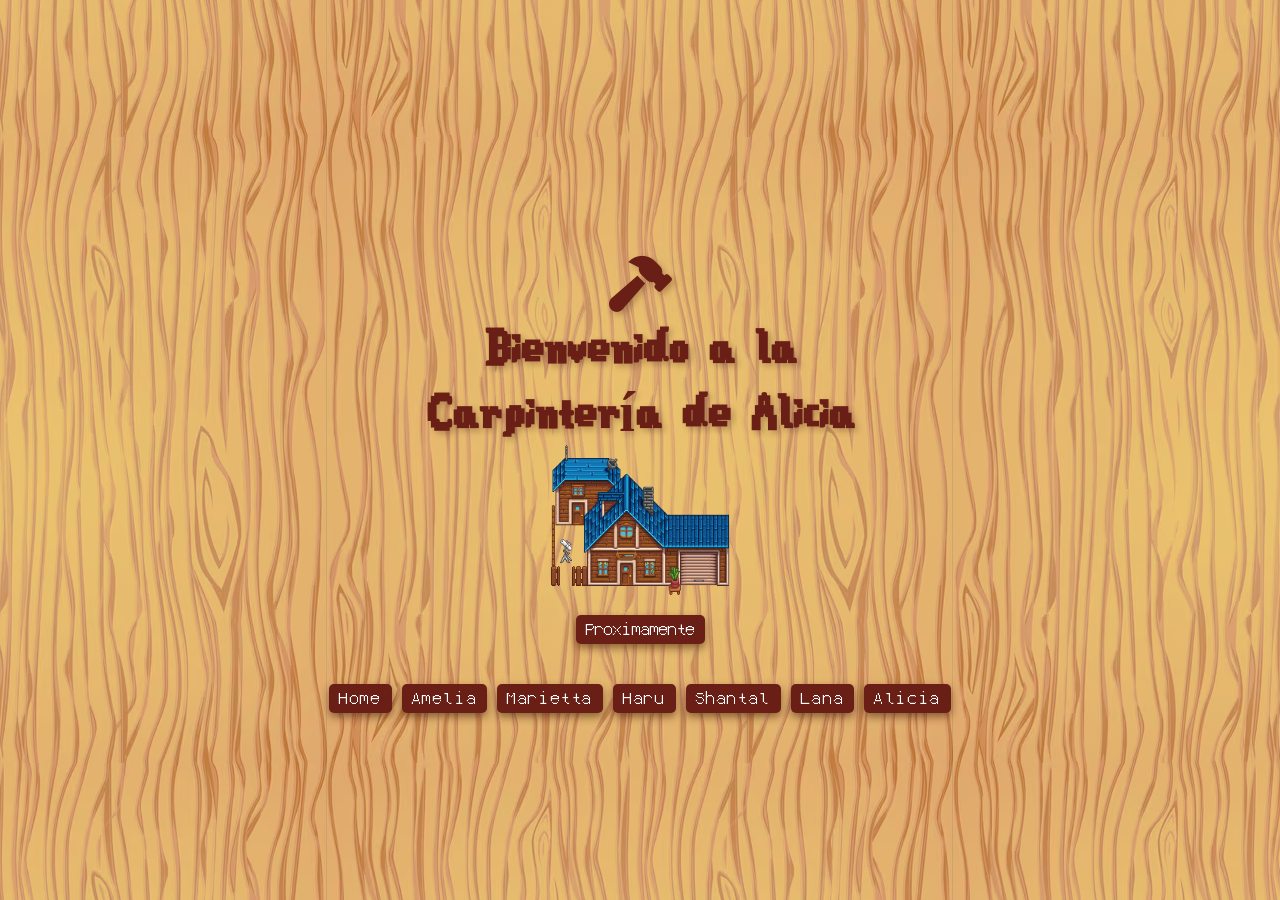
==== Alicia.html @ 322b6f49 "carpintería" ====
<!DOCTYPE html>
<html lang="es">
<head>
    <meta charset="UTF-8">
    <meta name="viewport" content="width=device-width, initial-scale=1.0">
    <title>Carpintería de Alicia</title>
</head>
<body>
    <link rel="stylesheet" href="https://cdnjs.cloudflare.com/ajax/libs/font-awesome/6.0.0-beta3/css/all.min.css">
    <link rel="stylesheet" href="styles.css">
    <script src="constants.js"></script>

    <h1 id="titulo"><br><br><i class="fa-solid fa-hammer"></i><br> Bienvenido a la<br> Carpintería de Alicia </h1>

    <img src="img/alicia/CARPINTERIA.png" class="separator" alt="Separador">

    <div id="button-container" class="button-container">
        <button id="btn-" class="button">Proximamente</button>
    </div>


    <div class="store" id="store"></div>

    <div id="render-button-container" class="button-container"></div>
    <script> renderButtons("render-button-container"); </script>

    <footer class="footer"></footer>
</body>
</html>

<script>
    /*
    const currentSeason = localStorage.getItem("currentSeason");
    document.getElementById("clock").innerHTML = `
            ${currentSeason || "Temporada desconocida"}`*/

    cañas = `
        <div class="store">
            <div class="product-row">
                <div class="images-column">
                    <img src="img/alicia/.png" class="image">
                </div>
                <div class="prices-column">
                    <span class="price"><img src="img/gold.png" class="image">0</span>
                </div>
            </div>
        </div>`;

    cebos = `
        <div class="store">
            <div class="product-row">
                <div class="images-column">
                    <img src="img/alicia/.png" class="image">
                </div>
                <div class="prices-column">
                    <span class="price"><img src="img/gold.png" class="image">0</span>
                </div>
            </div>
        </div>`;

    otros = `
        <div class="store">
            <div class="product-row">
                <div class="images-column">
                    <img src="img/alicia/.png" class="image">
                </div>
                <div class="prices-column">
                    <span class="price"><img src="img/gold.png" class="image">0</span>
                </div>
            </div>
        </div>`;
        

    function mostrarContenido(tipo) {
        const storeElement = document.getElementById("store");
        if (tipo === "cañas") { storeElement.innerHTML = cañas;
        } else if (tipo === "cebos") { storeElement.innerHTML = cebos; 
        } else if (tipo === "otros") { storeElement.innerHTML = otros; }
    }

    document.getElementById("btn-cañas").addEventListener("click", function() { mostrarContenido("cañas"); });
    document.getElementById("btn-cebos").addEventListener("click", function() { mostrarContenido("cebos"); });
    document.getElementById("btn-otros").addEventListener("click", function() { mostrarContenido("otros"); });
</script>
---- styles.css ----
@font-face {
    font-family: "PixelatedElegance";
    src: url("resources/huslyunicode.ttf");
}

@font-face {
    font-family: "StardewFont";
    src: url("resources/StardewValley.ttf");
}

html, body {
    height: 100%; 
    margin: 0;
}

body {
    background-image: url("resources/bg.png"); 
    background-repeat: repeat;
    background-position: center;
    display: flex;
    flex-direction: column; 
    justify-content: center; 
    align-items: center; 
    height: 100%; 
}

.footer {
    height: 50px; /* Altura del footer */
    width: 75%; /* Ancho completo */
    text-align: center; /* Centra el texto */
    padding: 10px; /* Espaciado interno */
}
    
#titulo {
    font-family: "StardewFont";
    color: #6a1f16;
    text-align: center;
    font-size: 3.5rem; 
    margin-bottom: 0px;
    text-shadow: 3px 3px 6px rgba(52, 13, 12, 0.267);
}

.clock {
    font-size: 2rem;
    color: #6a1f16;
    font-family: "PixelatedElegance";
    text-align: center;
    padding: 10px;
    margin: 25px 75px;
    width: 75%;
    border: 1px solid rgb(58, 18, 0);
    border-radius: 1px;
    background-color: rgba(255, 225, 225, 0.479); 
    box-shadow: 0 4px 8px rgba(58, 18, 0, 0.521);
    animation: pulse 2s infinite;
}

.clock i {
    font-size: 1.5rem; 
}

.separator {
    display: block; /* Asegúrate de que se comporte como un bloque */
    margin: 0px ; /* Centra la imagen y añade espaciado arriba y abajo */
    max-height: 150px; /* Altura máxima de 5 píxeles */
    width: auto; /* Ajusta el ancho automáticamente para mantener la proporción */
    height: auto; /* Mantener la proporción */
    animation: pulse 2s infinite;
}

@keyframes pulse {
    0%, 100% { transform: scale(1); }
    50% { transform: scale(1.05); }
}

.button-container {
    display: flex;
    flex-wrap: wrap;
    justify-content: center;
    gap: 10px;
    margin: 20px;
    letter-spacing: 0.1rem;
    max-width: 75%;
}
      
.button-container .button {
    text-decoration: none;
    background-color: #6a1f16; /* Color de fondo */
    color: white; /* Color del texto */
    border: none; /* Sin borde */
    border-radius: 5px; /* Bordes redondeados */
    padding: 5px 10px; /* Espaciado */
    font-family: "PixelatedElegance"; /* Fuente */
    font-size: 1.5rem; /* Tamaño de fuente */
    text-align: center; /* Alineación del texto */
    cursor: pointer; /* Cambia el cursor al pasar el mouse */
    transition: background-color 0.3s ease; /* Transición suave para el color de fondo */
    box-shadow: 0 4px 8px rgba(58, 18, 0, 0.521); /* Sombra */
}

.button-container .button:hover {
    background-color: #a0392e; /* Color de fondo al pasar el mouse */
}

.store {
    display: flex;
    flex-direction: column; 
    width: 85%; /* Tomar todo el ancho disponible */
    align-items: center; /* Centra las filas dentro del contenedor */
}

.store .product-row {
    display: flex; 
    margin-bottom: 5px; /* Espacio entre filas */
    padding: 5px; /* Espacio interno en cada fila */
    background-color: rgba(255, 225, 225, 0.5); 
    border-radius: 5px; /* Esquinas redondeadas para las filas */
    border: 1px solid rgba(106, 31, 22, 0.5); 
    width: 100%; /* Asegura que las filas ocupen todo el ancho del contenedor */
    justify-content: space-between; /* Espacio entre columnas */
}

.store .images-column {
    flex: 50%; 
    display: flex;
    justify-content: flex-end; /* Alinea las imágenes a la derecha */
    align-items: center; 
}

.store .prices-column {
    flex: 50%;
    display: flex; /* Asegura que el contenido de precios se alinee correctamente */
    align-items: center; /* Centra verticalmente el contenido */
}

.store .price {
    font-size: 2rem; /* Ajusta el tamaño de fuente según sea necesario */
    font-family: "StardewFont"; /* Usa la fuente que prefieras */
    color: #4b140e;
    margin-left: 25px; /* Espacio entre imágenes y precios */
}

.store .image {
    max-height: 30px; /* Altura máxima de 5 píxeles */
    width: auto; /* Ajusta el ancho automáticamente para mantener la proporción */
    height: auto; /* Mantener la proporción */
    margin-right: 5px; /* Espacio entre imágenes */
    align-items: center; 
}
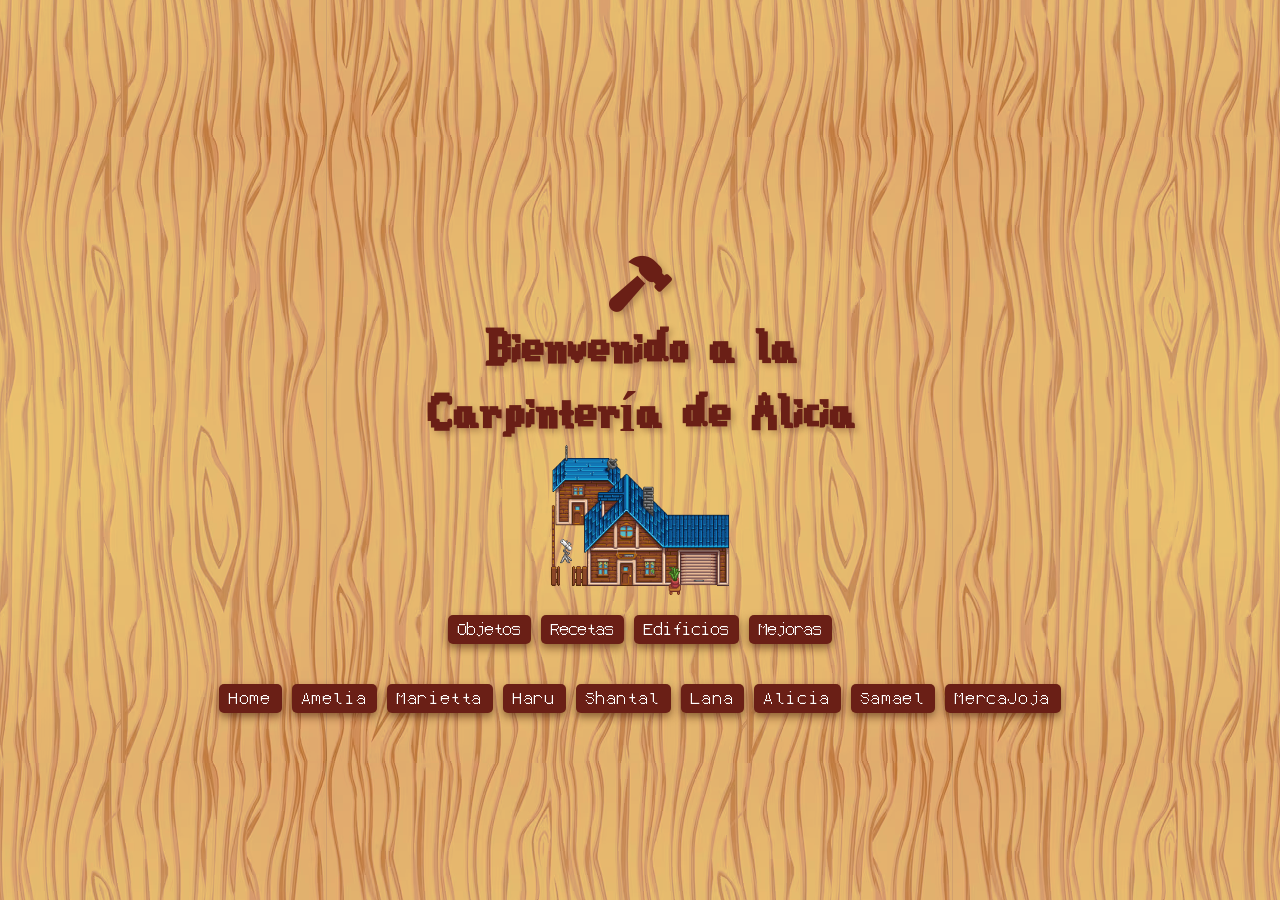
==== commit 9705f11c: "Alicia" ====
--- a/Alicia.html
+++ b/Alicia.html
@@ -15,7 +15,10 @@
     <img src="img/alicia/CARPINTERIA.png" class="separator" alt="Separador">
 
     <div id="button-container" class="button-container">
-        <button id="btn-" class="button">Proximamente</button>
+        <button id="btn-objetos" class="button">Objetos</button>
+        <button id="btn-recetas" class="button">Recetas</button>
+        <button id="btn-edificio" class="button">Edificios</button>
+        <button id="btn-mejora" class="button">Mejoras</button>
     </div>
 
 
@@ -25,47 +28,475 @@
     <script> renderButtons("render-button-container"); </script>
 
     <footer class="footer"></footer>
+    
 </body>
 </html>
 
 <script>
-    /*
-    const currentSeason = localStorage.getItem("currentSeason");
-    document.getElementById("clock").innerHTML = `
-            ${currentSeason || "Temporada desconocida"}`*/
-
-    cañas = `
+    objetos = `
+        <div class="store">
+        <div class="product-row">
+            <div class="images-column">
+                <img src="img/alicia/PERMANENTE/OBJETOS/MADERA.png" class="image">
+            </div>
+            <div class="prices-column">
+                <span class="price"><img src="img/gold.png" class="image">10</span>
+            </div>
+        </div>
+        <div class="product-row">
+            <div class="images-column">
+                <img src="img/alicia/PERMANENTE/OBJETOS/PIEDRA.png" class="image">
+            </div>
+            <div class="prices-column">
+                <span class="price"><img src="img/gold.png" class="image">20</span>
+            </div>
+        </div>
+        <div class="product-row">
+            <div class="images-column">
+                <img src="img/alicia/PERMANENTE/OBJETOS/TRONCO 1.png" class="image">
+            </div>
+            <div class="prices-column">
+                <span class="price"><img src="img/gold.png" class="image">250</span>
+            </div>
+        </div>
+        <div class="product-row">
+            <div class="images-column">
+                <img src="img/alicia/PERMANENTE/OBJETOS/VENTANA.png" class="image">
+                <img src="img/alicia/PERMANENTE/OBJETOS/VENTANA 2.png" class="image">
+            </div>
+            <div class="prices-column">
+                <span class="price"><img src="img/gold.png" class="image">300</span>
+            </div>
+        </div>
+        <div class="product-row">
+            <div class="images-column">
+                <img src="img/alicia/PERMANENTE/OBJETOS/TRONCO 2.png" class="image">
+            </div>
+            <div class="prices-column">
+                <span class="price"><img src="img/gold.png" class="image">350</span>
+            </div>
+        </div>
+        <div class="product-row">
+            <div class="images-column">
+                <img src="img/alicia/PERMANENTE/OBJETOS/PLANTA.png" class="image">
+            </div>
+            <div class="prices-column">
+                <span class="price"><img src="img/gold.png" class="image">400</span>
+            </div>
+        </div>
+        <div class="product-row">
+            <div class="images-column">
+                <img src="img/alicia/PERMANENTE/OBJETOS/CAMA 2.png" class="image">
+            </div>
+            <div class="prices-column">
+                <span class="price"><img src="img/gold.png" class="image">500</span>
+            </div>
+        </div>
+        <div class="product-row">
+            <div class="images-column">
+                <img src="img/alicia/PERMANENTE/OBJETOS/TV 1.png" class="image">
+            </div>
+            <div class="prices-column">
+                <span class="price"><img src="img/gold.png" class="image">700</span>
+            </div>
+        </div>
+        <div class="product-row">
+            <div class="images-column">
+                <img src="img/alicia/PERMANENTE/OBJETOS/TV 2.png" class="image">
+            </div>
+            <div class="prices-column">
+                <span class="price"><img src="img/gold.png" class="image">750</span>
+            </div>
+        </div>
+        <div class="product-row">
+            <div class="images-column">
+                <img src="img/alicia/PERMANENTE/OBJETOS/ASTILLADORA.png" class="image">ㅤ
+                <img src="img/alicia/PERMANENTE/OBJETOS/CHIMENEA 3.png" class="image">
+            </div>
+            <div class="prices-column">
+                <span class="price"><img src="img/gold.png" class="image">1000</span>
+            </div>
+        </div>
+        <div class="product-row">
+            <div class="images-column">
+                <img src="img/alicia/PERMANENTE/OBJETOS/CHIMENEA 2.png" class="image">
+            </div>
+            <div class="prices-column">
+                <span class="price"><img src="img/gold.png" class="image">1500</span>
+            </div>
+        </div>
+        <div class="product-row">
+            <div class="images-column">
+                <div class="images-row">
+                    <img src="img/alicia/PERMANENTE/OBJETOS/CALENDARIO.png" class="image">ㅤ
+                    <img src="img/alicia/PERMANENTE/OBJETOS/TRABAJO.png" class="image">ㅤ
+                    <img src="img/alicia/PERMANENTE/OBJETOS/TEL.png" class="image">
+                </div>
+                <div class="images-row">
+                    <img src="img/alicia/PERMANENTE/OBJETOS/CAMA 3.png" class="image">ㅤ
+                    <img src="img/alicia/PERMANENTE/OBJETOS/CAMA 4.png" class="image">
+                </div>
+            </div>
+            <div class="prices-column">
+                <span class="price"><img src="img/gold.png" class="image">2000</span>
+            </div>
+        </div>
+        <div class="product-row">
+            <div class="images-column">
+                <img src="img/alicia/PERMANENTE/OBJETOS/REFRI.png" class="image">ㅤ
+                <img src="img/alicia/PERMANENTE/OBJETOS/CHIMENEA 1.png" class="image">
+            </div>
+            <div class="prices-column">
+                <span class="price"><img src="img/gold.png" class="image">3000</span>
+            </div>
+        </div>
+        <div class="product-row">
+            <div class="images-column">
+                <img src="img/alicia/PERMANENTE/OBJETOS/TV 3.png" class="image">
+            </div>
+            <div class="prices-column">
+                <span class="price"><img src="img/gold.png" class="image">4500</span>
+            </div>
+        </div>
+        <div class="product-row">
+            <div class="images-column">
+                <img src="img/alicia/PERMANENTE/OBJETOS/CAMA 1.png" class="image">
+            </div>
+            <div class="prices-column">
+                <span class="price"><img src="img/gold.png" class="image">6000</span>
+            </div>
+        </div>
+        <div class="product-row">
+            <div class="images-column">
+                <img src="img/alicia/PERMANENTE/OBJETOS/CATALOGO.png" class="image">
+            </div>
+            <div class="prices-column">
+                <span class="price"><img src="img/gold.png" class="image">200000</span>
+            </div>
+        </div>
+    </div>`;
+
+    recetas = `
+            <div class="store">
+        <div class="product-row">
+            <div class="images-column">
+                <img src="img/RECETA.png" class="image">
+                <img src="img/alicia/PERMANENTE/RECETAS/1.png" class="image">
+            </div>
+            <div class="prices-column">
+                <span class="price"><img src="img/gold.png" class="image">250</span>
+            </div>
+        </div>
+        <div class="product-row">
+            <div class="images-column">
+                <img src="img/RECETA.png" class="image">
+                <img src="img/alicia/PERMANENTE/RECETAS/2.png" class="image">
+            </div>
+            <div class="prices-column">
+                <span class="price"><img src="img/gold.png" class="image">400</span>
+            </div>
+        </div>
+        <div class="product-row">
+            <div class="images-column">
+                <img src="img/RECETA.png" class="image">
+                <img src="img/alicia/PERMANENTE/RECETAS/FAROLA 1.png" class="image">ㅤ
+                <img src="img/RECETA.png" class="image">
+                <img src="img/alicia/PERMANENTE/RECETAS/S 1.png" class="image">ㅤ
+                <img src="img/RECETA.png" class="image">
+                <img src="img/alicia/PERMANENTE/RECETAS/S 2.png" class="image">ㅤ
+                <img src="img/RECETA.png" class="image">
+                <img src="img/alicia/PERMANENTE/RECETAS/S 3.png" class="image">
+            </div>
+            <div class="prices-column">
+                <span class="price"><img src="img/gold.png" class="image">500</span>
+            </div>
+        </div>
+        <div class="product-row">
+            <div class="images-column">
+                <img src="img/RECETA.png" class="image">
+                <img src="img/alicia/PERMANENTE/RECETAS/3.png" class="image">ㅤ
+                <img src="img/RECETA.png" class="image">
+                <img src="img/alicia/PERMANENTE/RECETAS/4.png" class="image">
+            </div>
+            <div class="prices-column">
+                <span class="price"><img src="img/gold.png" class="image">800</span>
+            </div>
+        </div>
+        <div class="product-row">
+            <div class="images-column">
+                <img src="img/RECETA.png" class="image">
+                <img src="img/alicia/PERMANENTE/RECETAS/5.png" class="image">ㅤ
+                <img src="img/RECETA.png" class="image">
+                <img src="img/alicia/PERMANENTE/RECETAS/FAROLA 2.png" class="image">ㅤ
+                <img src="img/RECETA.png" class="image">
+                <img src="img/alicia/PERMANENTE/RECETAS/S 4.png" class="image">ㅤ
+                <img src="img/RECETA.png" class="image">
+                <img src="img/alicia/PERMANENTE/RECETAS/S 5.png" class="image">
+            </div>
+            <div class="prices-column">
+                <span class="price"><img src="img/gold.png" class="image">1000</span>
+            </div>
+        </div>
+        <div class="product-row">
+            <div class="images-column">
+                <img src="img/RECETA.png" class="image">
+                <img src="img/alicia/PERMANENTE/RECETAS/6.png" class="image">
+            </div>
+            <div class="prices-column">
+                <span class="price"><img src="img/gold.png" class="image">2000</span>
+            </div>
+        </div>
+        <div class="product-row">
+            <div class="images-column">
+                <img src="img/RECETA.png" class="image">
+                <img src="img/alicia/PERMANENTE/RECETAS/7.png" class="image">
+            </div>
+            <div class="prices-column">
+                <span class="price"><img src="img/gold.png" class="image">3000</span>
+            </div>
+        </div>
+        <div class="product-row">
+            <div class="images-column">
+                <img src="img/RECETA.png" class="image">
+                <img src="img/alicia/PERMANENTE/RECETAS/8.png" class="image">ㅤ
+                <img src="img/RECETA.png" class="image">
+                <img src="img/alicia/PERMANENTE/RECETAS/COFRE.png" class="image">
+            </div>
+            <div class="prices-column">
+                <span class="price"><img src="img/gold.png" class="image">5000</span>
+            </div>
+        </div>
+    </div>`;
+
+    edificio = `
+    <br><br><br><br><br><br><br><br><br><br><br><br><br><br><br><br><br><br><br><br><br><br><br><br><br><br>
+    <br><br><br><br><br><br><br><br><br><br><br><br><br><br><br><br><br><br><br>
+
+    <div class="store">
+        <div class="product-row">
+            <div class="images-column">
+                <img src="img/alicia/EDIFICIOS/ESTABLO.png" class="image2">
+            </div>
+            <div class="prices-column">
+                <span class="price">
+                    <img src="img/gold.png" class="image">6000 <br>
+                    <img src="img/alicia/REQ/Wood.png" class="image">350<br>
+                    <img src="img/alicia/REQ/Stone.png" class="image">150
+                </span>
+            </div>
+        </div>
+        <div class="product-row">
+            <div class="images-column">
+                <img src="img/alicia/EDIFICIOS/ESTABLO 1.png" class="image2">
+            </div>
+            <div class="prices-column">
+                <span class="price">
+                    <img src="img/gold.png" class="image">12000<br>
+                    <img src="img/alicia/REQ/Wood.png" class="image">450<br>
+                    <img src="img/alicia/REQ/Stone.png" class="image">200
+                </span>
+            </div>
+        </div>
+        <div class="product-row">
+            <div class="images-column">
+                <img src="img/alicia/EDIFICIOS/ESTABLO 2.png" class="image2">
+            </div>
+            <div class="prices-column">
+                <span class="price">
+                    <img src="img/gold.png" class="image">25000<br>
+                    <img src="img/alicia/REQ/Wood.png" class="image">550<br>
+                    <img src="img/alicia/REQ/Stone.png" class="image">300
+                </span>
+            </div>
+        </div>
+        <div class="product-row">
+            <div class="images-column">
+                <img src="img/alicia/EDIFICIOS/CORRAL.png" class="image2">
+            </div>
+            <div class="prices-column">
+                <span class="price">
+                    <img src="img/gold.png" class="image">4000<br>
+                    <img src="img/alicia/REQ/Wood.png" class="image">300<br>
+                    <img src="img/alicia/REQ/Stone.png" class="image">100
+                </span>
+            </div>
+        </div>
+        <div class="product-row">
+            <div class="images-column">
+                <img src="img/alicia/EDIFICIOS/CORRAL 1.png" class="image2">
+            </div>
+            <div class="prices-column">
+                <span class="price">
+                    <img src="img/gold.png" class="image">10000<br>
+                    <img src="img/alicia/REQ/Wood.png" class="image">400<br>
+                    <img src="img/alicia/REQ/Stone.png" class="image">150
+                </span>
+            </div>
+        </div>
+        <div class="product-row">
+            <div class="images-column">
+                <img src="img/alicia/EDIFICIOS/CORRAL 2.png" class="image2">
+            </div>
+            <div class="prices-column">
+                <span class="price">
+                    <img src="img/gold.png" class="image">20000<br>
+                    <img src="img/alicia/REQ/Wood.png" class="image">500<br>
+                    <img src="img/alicia/REQ/Stone.png" class="image">200
+                </span>
+            </div>
+        </div>
+        <div class="product-row">
+            <div class="images-column">
+                <img src="img/alicia/EDIFICIOS/MOLINO.png" class="image2">
+            </div>
+            <div class="prices-column">
+                <span class="price">
+                    <img src="img/gold.png" class="image">2500<br>
+                    <img src="img/alicia/REQ/Stone.png" class="image">50<br>
+                    <img src="img/alicia/REQ/Wood.png" class="image">150<br>
+                    <img src="img/alicia/REQ/Cloth.png" class="image">4
+                </span>
+            </div>
+        </div>
+        <div class="product-row">
+            <div class="images-column">
+                <img src="img/alicia/EDIFICIOS/CABAÑA.png" class="image2">
+            </div>
+            <div class="prices-column">
+                <span class="price">
+                    <img src="img/gold.png" class="image">15000<br>
+                    <img src="img/alicia/REQ/Wood.png" class="image">300
+                </span>
+            </div>
+        </div>
+        <div class="product-row">
+            <div class="images-column">
+                <img src="img/alicia/EDIFICIOS/CABAÑA 1.png" class="image2">
+            </div>
+            <div class="prices-column">
+                <span class="price">
+                    <img src="img/gold.png" class="image">20000<br>
+                    <img src="img/alicia/REQ/Wood.png" class="image">550<br>
+                    <img src="img/alicia/REQ/Stone.png" class="image">300
+                </span>
+            </div>
+        </div>
+        <div class="product-row">
+            <div class="images-column">
+                <img src="img/alicia/EDIFICIOS/SILO.png" class="image2">
+            </div>
+            <div class="prices-column">
+                <span class="price">
+                    <img src="img/gold.png" class="image">100<br>
+                    <img src="img/alicia/REQ/Stone.png" class="image">100<br>
+                    <img src="img/alicia/REQ/Clay.png" class="image">10<br>
+                    <img src="img/alicia/REQ/Copper_Bar.png" class="image">5
+                </span>
+            </div>
+        </div>
+        <div class="product-row">
+            <div class="images-column">
+                <img src="img/alicia/EDIFICIOS/CRIADERO.png" class="image2">
+            </div>
+            <div class="prices-column">
+                <span class="price">
+                    <img src="img/gold.png" class="image">10000<br>
+                    <img src="img/alicia/REQ/Stone.png" class="image">500<br>
+                    <img src="img/alicia/REQ/Refined_Quartz.png" class="image">10<br>
+                    <img src="img/alicia/REQ/Iridium_Bar.png" class="image">1
+                </span>
+            </div>
+        </div>
+        <div class="product-row">
+            <div class="images-column">
+                <img src="img/alicia/EDIFICIOS/CUADRA.png" class="image2">
+            </div>
+            <div class="prices-column">
+                <span class="price">
+                    <img src="img/gold.png" class="image">10000<br>
+                    <img src="img/alicia/REQ/Hardwood.png" class="image">100<br>
+                    <img src="img/alicia/REQ/Iron_Bar.png" class="image">5
+                </span>
+            </div>
+        </div>
+        <div class="product-row">
+            <div class="images-column">
+                <img src="img/alicia/EDIFICIOS/POZO.png" class="image2">
+            </div>
+            <div class="prices-column">
+                <span class="price">
+                    <img src="img/gold.png" class="image">1000<br>
+                    <img src="img/alicia/REQ/Stone.png" class="image">75
+                </span>
+            </div>
+        </div>
+        <div class="product-row">
+            <div class="images-column">
+                <img src="img/alicia/EDIFICIOS/ESTANQUE.png" class="image2">
+            </div>
+            <div class="prices-column">
+                <span class="price">
+                    <img src="img/gold.png" class="image">5000<br>
+                    <img src="img/alicia/REQ/Seaweed.png" class="image">5<br>
+                    <img src="img/alicia/REQ/Green_Algae.png" class="image">5
+                </span>
+            </div>
+        </div>
+        <div class="product-row">
+            <div class="images-column">
+                <img src="img/alicia/EDIFICIOS/CABAÑAA.png" class="image2">ㅤ
+                <img src="img/alicia/EDIFICIOS/CABAÑAA 2.png" class="image2">ㅤ
+                <img src="img/alicia/EDIFICIOS/CABAÑAA 3.png" class="image2">
+            </div>
+            <div class="prices-column">
+                <span class="price"><img src="img/gold.png" class="image">100</span>
+            </div>
+        </div>
+        <div class="product-row">
+            <div class="images-column">
+                <img src="img/alicia/EDIFICIOS/CUBO DE VENTA.png" class="image2">
+            </div>
+            <div class="prices-column">
+                <span class="price">
+                    <img src="img/gold.png" class="image">250<br>
+                    <img src="img/alicia/REQ/Wood.png" class="image">150
+                </span>
+            </div>
+        </div>
+    </div>`;
+
+    mejora = `
         <div class="store">
             <div class="product-row">
                 <div class="images-column">
-                    <img src="img/alicia/.png" class="image">
+                    <img src="img/alicia/MEJORAS/1.png" class="image2">
                 </div>
                 <div class="prices-column">
-                    <span class="price"><img src="img/gold.png" class="image">0</span>
-                </div>
-            </div>
-        </div>`;
-
-    cebos = `
-        <div class="store">
+                    <span class="price">
+                        <img src="img/gold.png" class="image">10000<br>
+                        <img src="img/alicia/REQ/Wood.png" class="image">450
+                    </span>
+                </div>
+            </div>
             <div class="product-row">
                 <div class="images-column">
-                    <img src="img/alicia/.png" class="image">
+                    <img src="img/alicia/MEJORAS/2.png" class="image2">
                 </div>
                 <div class="prices-column">
-                    <span class="price"><img src="img/gold.png" class="image">0</span>
-                </div>
-            </div>
-        </div>`;
-
-    otros = `
-        <div class="store">
+                    <span class="price">
+                        <img src="img/gold.png" class="image">65000<br>
+                        <img src="img/alicia/REQ/Hardwood.png" class="image">100
+                    </span>
+                </div>
+            </div>
             <div class="product-row">
                 <div class="images-column">
-                    <img src="img/alicia/.png" class="image">
+                    <img src="img/alicia/MEJORAS/3.png" class="image2">
                 </div>
                 <div class="prices-column">
-                    <span class="price"><img src="img/gold.png" class="image">0</span>
+                    <span class="price">
+                        <img src="img/gold.png" class="image">100000
+                    </span>
                 </div>
             </div>
         </div>`;
@@ -73,12 +504,16 @@
 
     function mostrarContenido(tipo) {
         const storeElement = document.getElementById("store");
-        if (tipo === "cañas") { storeElement.innerHTML = cañas;
-        } else if (tipo === "cebos") { storeElement.innerHTML = cebos; 
-        } else if (tipo === "otros") { storeElement.innerHTML = otros; }
+        if (tipo === "objetos") { storeElement.innerHTML = objetos;
+        } else if (tipo === "recetas") { storeElement.innerHTML = recetas; 
+        } else if (tipo === "edificio") { storeElement.innerHTML = edificio;
+        } else if (tipo === "mejora") { storeElement.innerHTML = mejora; }
     }
 
-    document.getElementById("btn-cañas").addEventListener("click", function() { mostrarContenido("cañas"); });
-    document.getElementById("btn-cebos").addEventListener("click", function() { mostrarContenido("cebos"); });
-    document.getElementById("btn-otros").addEventListener("click", function() { mostrarContenido("otros"); });
+    document.getElementById("btn-objetos").addEventListener("click", function() { mostrarContenido("objetos"); });
+    document.getElementById("btn-recetas").addEventListener("click", function() { mostrarContenido("recetas"); });
+    document.getElementById("btn-edificio").addEventListener("click", function() { mostrarContenido("edificio"); });
+    document.getElementById("btn-mejora").addEventListener("click", function() { mostrarContenido("mejora"); });
+
+    //mostrarContenido("mejora");
 </script>
--- a/styles.css
+++ b/styles.css
@@ -38,6 +38,7 @@
     font-size: 3.5rem; 
     margin-bottom: 0px;
     text-shadow: 3px 3px 6px rgba(52, 13, 12, 0.267);
+    max-width: 90%;
 }
 
 .clock {
@@ -105,7 +106,7 @@
 .store {
     display: flex;
     flex-direction: column; 
-    width: 85%; /* Tomar todo el ancho disponible */
+    width: 90%; /* Tomar todo el ancho disponible */
     align-items: center; /* Centra las filas dentro del contenedor */
 }
 
@@ -123,8 +124,10 @@
 .store .images-column {
     flex: 50%; 
     display: flex;
-    justify-content: flex-end; /* Alinea las imágenes a la derecha */
+    justify-content: flex-end;
+    justify-content: wrap;
     align-items: center; 
+    flex-wrap: wrap;
 }
 
 .store .prices-column {
@@ -146,4 +149,12 @@
     height: auto; /* Mantener la proporción */
     margin-right: 5px; /* Espacio entre imágenes */
     align-items: center; 
+}
+
+.store .image2 {
+    max-height: 60px; /* Altura máxima de 5 píxeles */
+    width: auto; /* Ajusta el ancho automáticamente para mantener la proporción */
+    height: auto; /* Mantener la proporción */
+    margin-right: 5px; /* Espacio entre imágenes */
+    align-items: center; 
 }
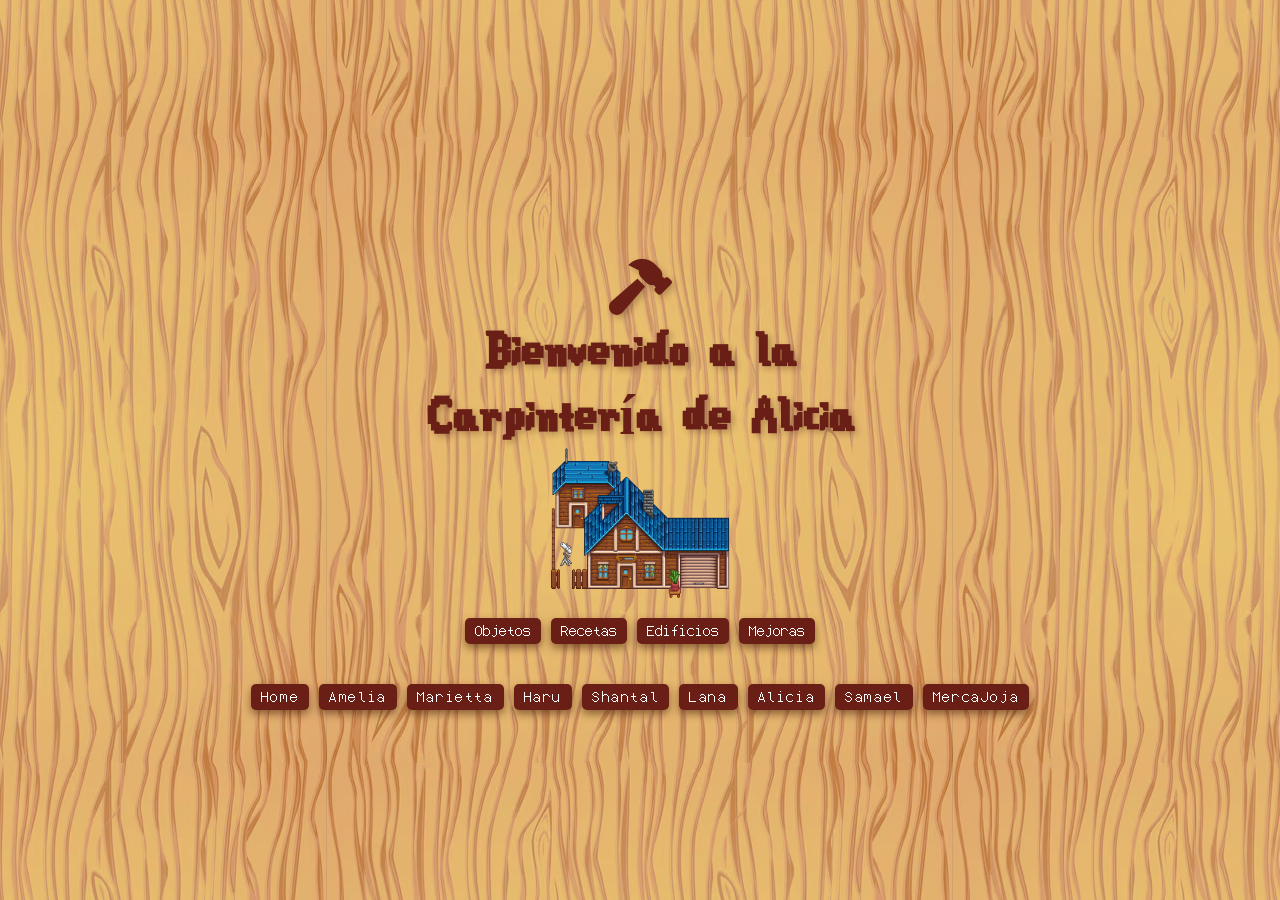
==== commit 86a583f3: "Ajuste aes" ====
--- a/Alicia.html
+++ b/Alicia.html
@@ -61,7 +61,7 @@
         </div>
         <div class="product-row">
             <div class="images-column">
-                <img src="img/alicia/PERMANENTE/OBJETOS/VENTANA.png" class="image">
+                <img src="img/alicia/PERMANENTE/OBJETOS/VENTANA.png" class="image">ㅤ
                 <img src="img/alicia/PERMANENTE/OBJETOS/VENTANA 2.png" class="image">
             </div>
             <div class="prices-column">
@@ -127,15 +127,14 @@
         </div>
         <div class="product-row">
             <div class="images-column">
-                <div class="images-row">
-                    <img src="img/alicia/PERMANENTE/OBJETOS/CALENDARIO.png" class="image">ㅤ
-                    <img src="img/alicia/PERMANENTE/OBJETOS/TRABAJO.png" class="image">ㅤ
-                    <img src="img/alicia/PERMANENTE/OBJETOS/TEL.png" class="image">
-                </div>
-                <div class="images-row">
-                    <img src="img/alicia/PERMANENTE/OBJETOS/CAMA 3.png" class="image">ㅤ
-                    <img src="img/alicia/PERMANENTE/OBJETOS/CAMA 4.png" class="image">
-                </div>
+                <span class="images">
+                <img src="img/alicia/PERMANENTE/OBJETOS/CALENDARIO.png" class="image">ㅤ
+                <img src="img/alicia/PERMANENTE/OBJETOS/TRABAJO.png" class="image">ㅤ
+                <img src="img/alicia/PERMANENTE/OBJETOS/TEL.png" class="image">
+                <br>
+                <img src="img/alicia/PERMANENTE/OBJETOS/CAMA 3.png" class="image">ㅤ
+                <img src="img/alicia/PERMANENTE/OBJETOS/CAMA 4.png" class="image">
+                </span>
             </div>
             <div class="prices-column">
                 <span class="price"><img src="img/gold.png" class="image">2000</span>
@@ -198,14 +197,17 @@
         </div>
         <div class="product-row">
             <div class="images-column">
+                <span class="images">
                 <img src="img/RECETA.png" class="image">
                 <img src="img/alicia/PERMANENTE/RECETAS/FAROLA 1.png" class="image">ㅤ
                 <img src="img/RECETA.png" class="image">
-                <img src="img/alicia/PERMANENTE/RECETAS/S 1.png" class="image">ㅤ
+                <img src="img/alicia/PERMANENTE/RECETAS/S 1.png" class="image">
+                <br>
                 <img src="img/RECETA.png" class="image">
                 <img src="img/alicia/PERMANENTE/RECETAS/S 2.png" class="image">ㅤ
                 <img src="img/RECETA.png" class="image">
                 <img src="img/alicia/PERMANENTE/RECETAS/S 3.png" class="image">
+                </span>
             </div>
             <div class="prices-column">
                 <span class="price"><img src="img/gold.png" class="image">500</span>
@@ -224,14 +226,17 @@
         </div>
         <div class="product-row">
             <div class="images-column">
+                <span class="images">
                 <img src="img/RECETA.png" class="image">
                 <img src="img/alicia/PERMANENTE/RECETAS/5.png" class="image">ㅤ
                 <img src="img/RECETA.png" class="image">
-                <img src="img/alicia/PERMANENTE/RECETAS/FAROLA 2.png" class="image">ㅤ
+                <img src="img/alicia/PERMANENTE/RECETAS/FAROLA 2.png" class="image">
+                <br>
                 <img src="img/RECETA.png" class="image">
                 <img src="img/alicia/PERMANENTE/RECETAS/S 4.png" class="image">ㅤ
                 <img src="img/RECETA.png" class="image">
                 <img src="img/alicia/PERMANENTE/RECETAS/S 5.png" class="image">
+                </span>
             </div>
             <div class="prices-column">
                 <span class="price"><img src="img/gold.png" class="image">1000</span>
@@ -515,5 +520,5 @@
     document.getElementById("btn-edificio").addEventListener("click", function() { mostrarContenido("edificio"); });
     document.getElementById("btn-mejora").addEventListener("click", function() { mostrarContenido("mejora"); });
 
-    //mostrarContenido("mejora");
+    //mostrarContenido("objetos");
 </script>
--- a/styles.css
+++ b/styles.css
@@ -92,7 +92,7 @@
     border-radius: 5px; /* Bordes redondeados */
     padding: 5px 10px; /* Espaciado */
     font-family: "PixelatedElegance"; /* Fuente */
-    font-size: 1.5rem; /* Tamaño de fuente */
+    font-size: 1.25rem; /* Tamaño de fuente */
     text-align: center; /* Alineación del texto */
     cursor: pointer; /* Cambia el cursor al pasar el mouse */
     transition: background-color 0.3s ease; /* Transición suave para el color de fondo */
@@ -137,7 +137,7 @@
 }
 
 .store .price {
-    font-size: 2rem; /* Ajusta el tamaño de fuente según sea necesario */
+    font-size: 1.78rem; /* Ajusta el tamaño de fuente según sea necesario */
     font-family: "StardewFont"; /* Usa la fuente que prefieras */
     color: #4b140e;
     margin-left: 25px; /* Espacio entre imágenes y precios */
@@ -151,6 +151,11 @@
     align-items: center; 
 }
 
+.store .images {
+    text-align: right; 
+    width: 100%; 
+}
+
 .store .image2 {
     max-height: 60px; /* Altura máxima de 5 píxeles */
     width: auto; /* Ajusta el ancho automáticamente para mantener la proporción */
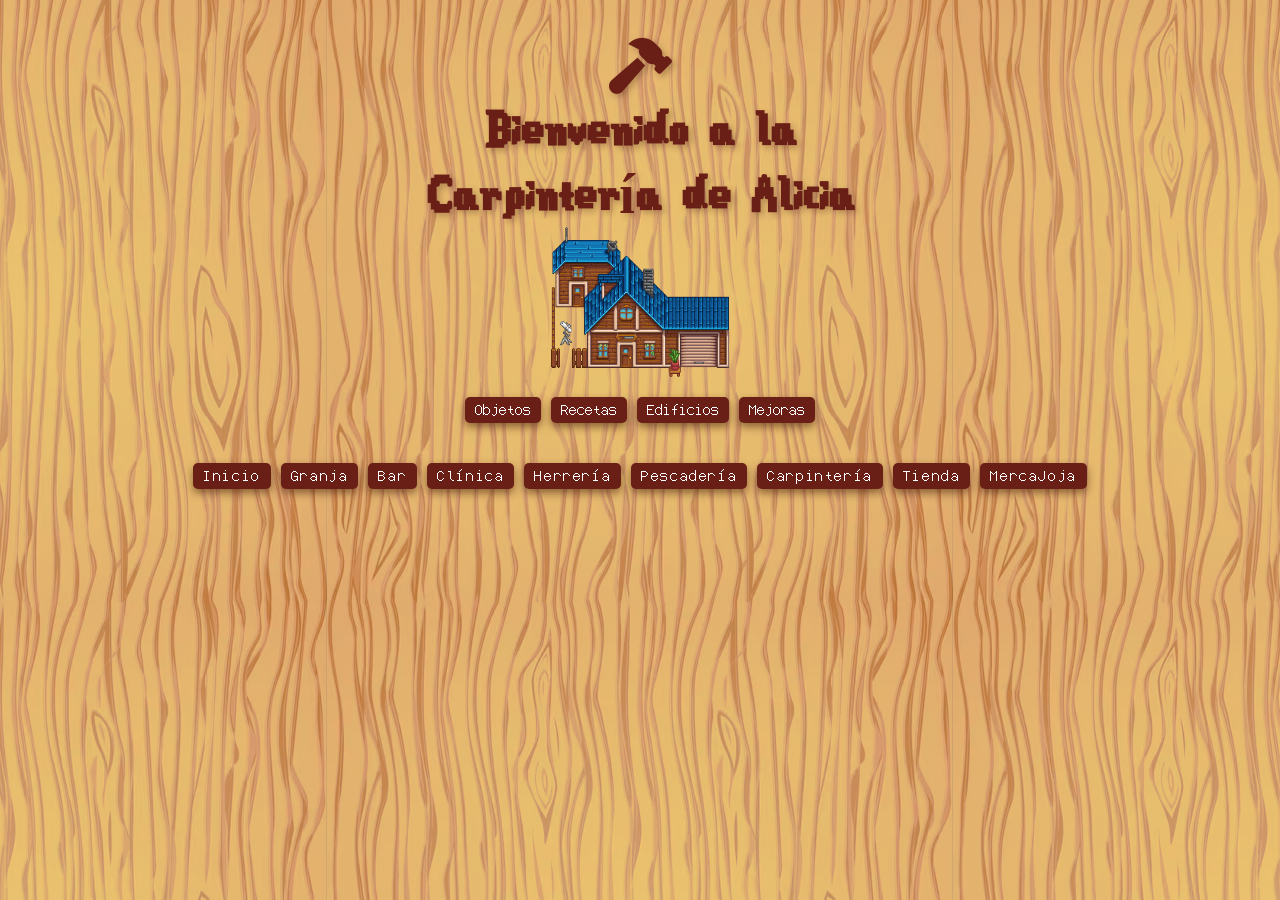
==== commit 1769061c: "Ajuste" ====
--- a/Alicia.html
+++ b/Alicia.html
@@ -10,7 +10,7 @@
     <link rel="stylesheet" href="styles.css">
     <script src="constants.js"></script>
 
-    <h1 id="titulo"><br><br><i class="fa-solid fa-hammer"></i><br> Bienvenido a la<br> Carpintería de Alicia </h1>
+    <h1 id="titulo"><i class="fa-solid fa-hammer"></i><br> Bienvenido a la<br> Carpintería de Alicia </h1>
 
     <img src="img/alicia/CARPINTERIA.png" class="separator" alt="Separador">
 
@@ -274,9 +274,6 @@
     </div>`;
 
     edificio = `
-    <br><br><br><br><br><br><br><br><br><br><br><br><br><br><br><br><br><br><br><br><br><br><br><br><br><br>
-    <br><br><br><br><br><br><br><br><br><br><br><br><br><br><br><br><br><br><br>
-
     <div class="store">
         <div class="product-row">
             <div class="images-column">
--- a/styles.css
+++ b/styles.css
@@ -9,7 +9,6 @@
 }
 
 html, body {
-    height: 100%; 
     margin: 0;
 }
 
@@ -21,7 +20,6 @@
     flex-direction: column; 
     justify-content: center; 
     align-items: center; 
-    height: 100%; 
 }
 
 .footer {
